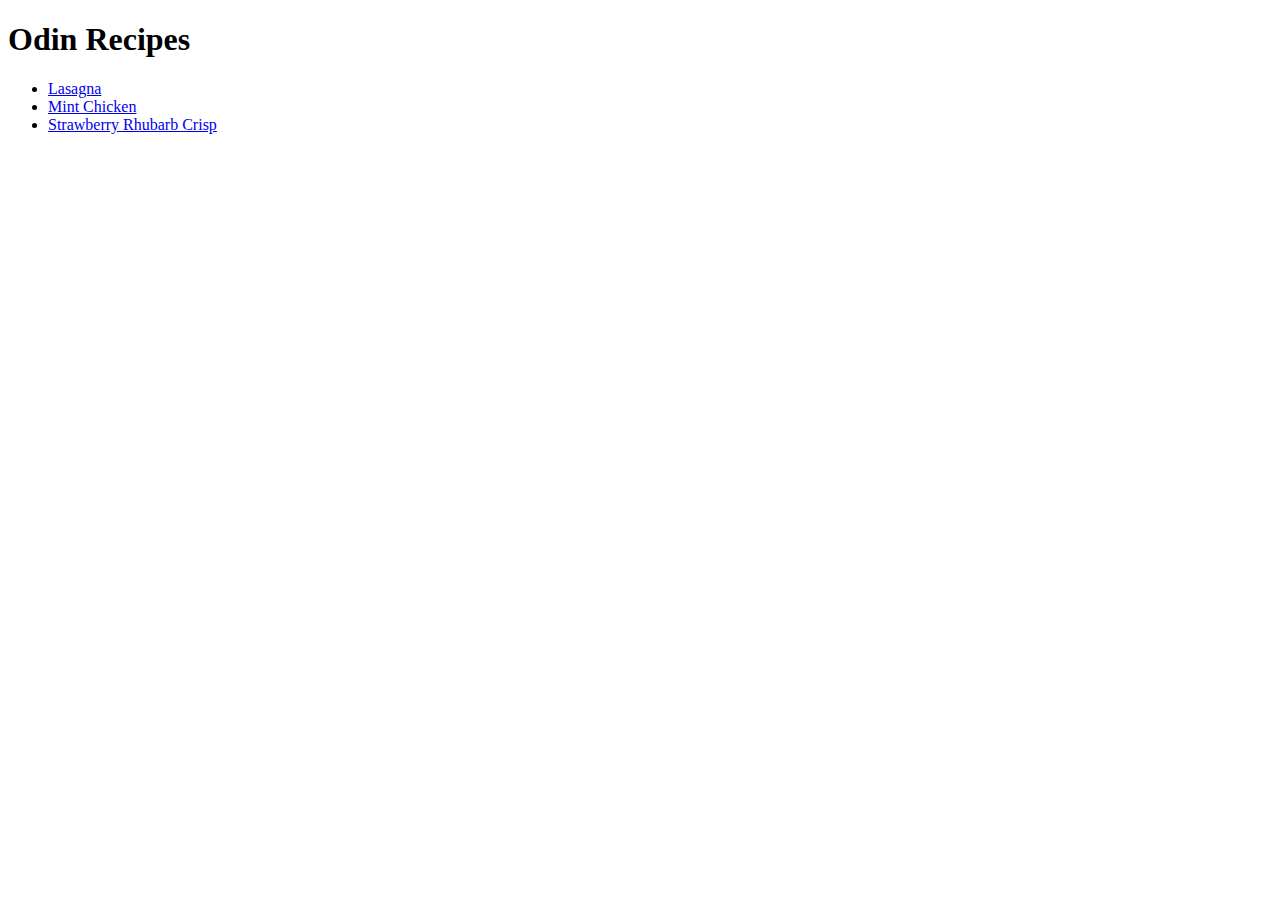
==== index.html @ 212eb329 "Added Homepage and Recipes" ====
<!DOCTYPE html>
<html lang="en">
    <head>
        <meta charset="UTF-8">
        <title>Odin Recipes Project</title>
    </head>
    <body>
        <h1>Odin Recipes</h1>
        <ul>
            <li><a href="recipes/lasagna.html">Lasagna</a></li>
            <li><a href="recipes/mint_chicken.html">Mint Chicken</a></li>
            <li><a href="recipes/strawberry_rhubarb_crisp.html">Strawberry Rhubarb Crisp</a></li>
        </ul>
    </body>
</html>
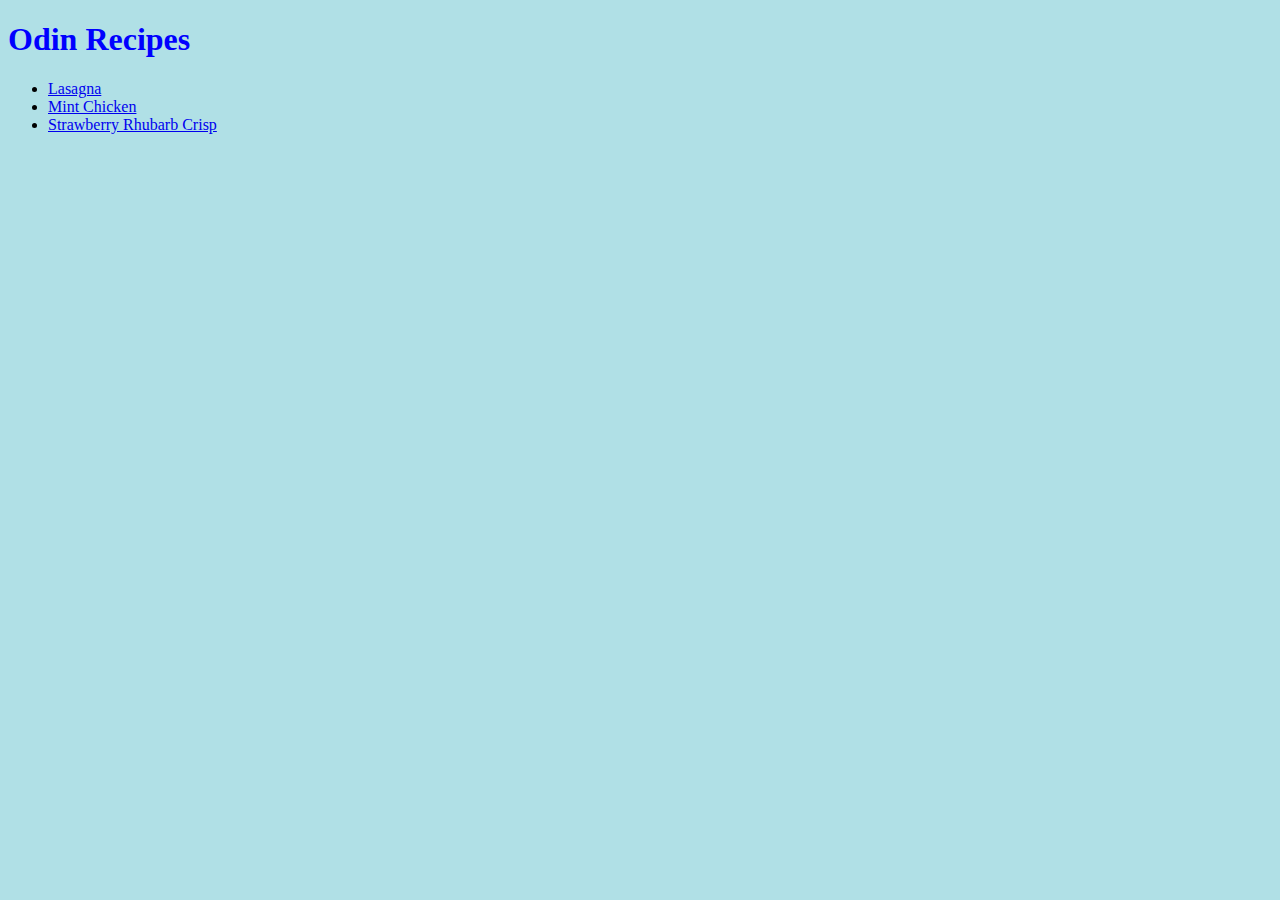
==== commit cc235ab1: "Add CSS Styles" ====
--- a/index.html
+++ b/index.html
@@ -3,6 +3,7 @@
     <head>
         <meta charset="UTF-8">
         <title>Odin Recipes Project</title>
+        <link rel="stylesheet" href="styles.css">
     </head>
     <body>
         <h1>Odin Recipes</h1>
--- a/styles.css
+++ b/styles.css
@@ -0,0 +1,9 @@
+body {
+    background-color: powderblue;
+h1 {
+    color: blue;
+}
+
+p {
+    color: red;
+}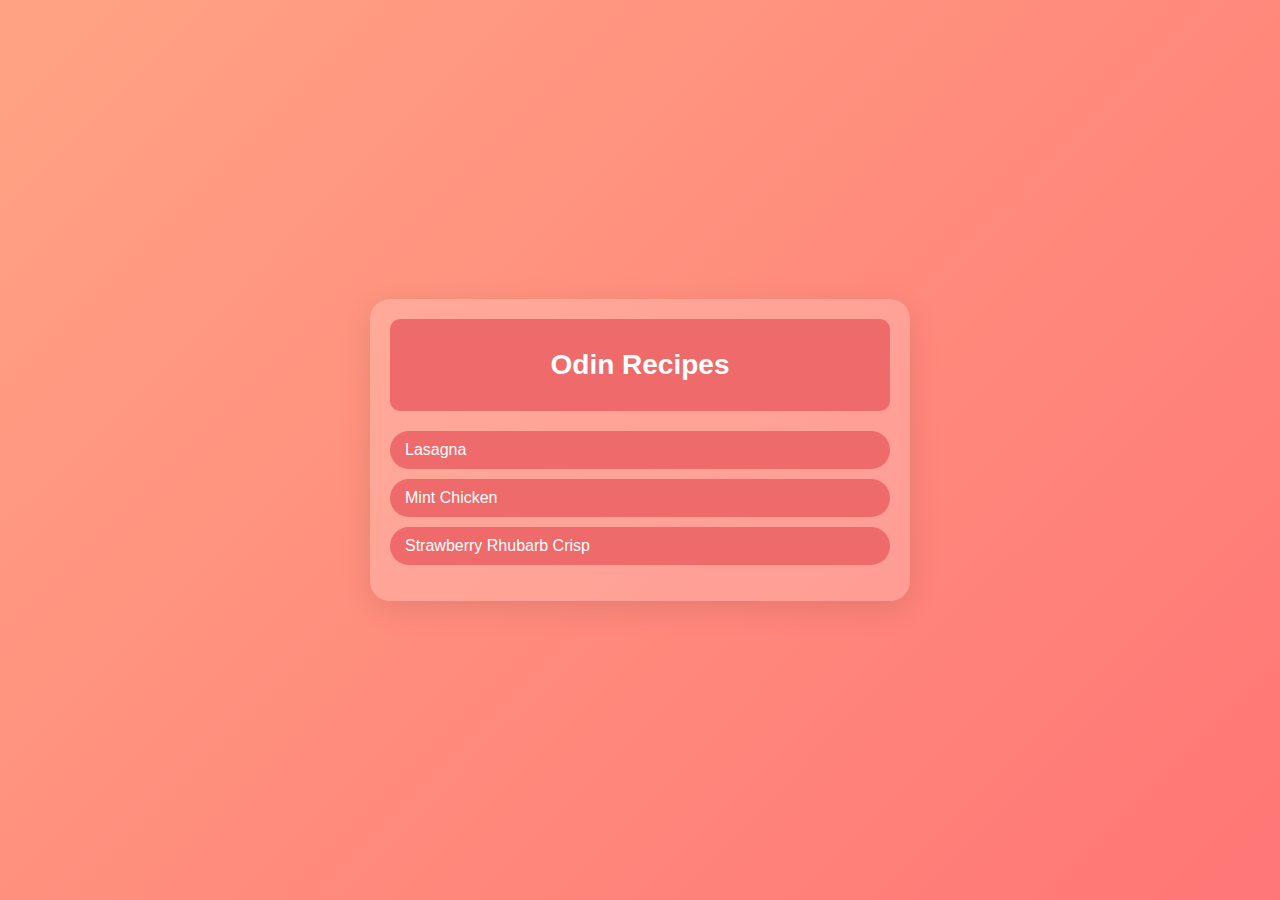
==== commit 39b60dbf: "Update CSS Styling for All Pages" ====
--- a/index.html
+++ b/index.html
@@ -6,11 +6,15 @@
         <link rel="stylesheet" href="styles.css">
     </head>
     <body>
-        <h1>Odin Recipes</h1>
-        <ul>
-            <li><a href="recipes/lasagna.html">Lasagna</a></li>
-            <li><a href="recipes/mint_chicken.html">Mint Chicken</a></li>
-            <li><a href="recipes/strawberry_rhubarb_crisp.html">Strawberry Rhubarb Crisp</a></li>
-        </ul>
+        <div class="container">
+            <div class="title-card">
+                <h1>Odin Recipes</h1>
+            </div>
+            <ul>
+                <li><a href="recipes/lasagna.html">Lasagna</a></li>
+                <li><a href="recipes/mint_chicken.html">Mint Chicken</a></li>
+                <li><a href="recipes/strawberry_rhubarb_crisp.html">Strawberry Rhubarb Crisp</a></li>
+            </ul>
+        </div>
     </body>
 </html>--- a/styles.css
+++ b/styles.css
@@ -1,9 +1,77 @@
 body {
-    background-color: powderblue;
+    background-color: #ffa384;
+    background-image: linear-gradient(135deg, #ffa384, #ff7676);
+    font-family: Arial, sans-serif;
+    display: flex;
+    justify-content: center;
+    align-items: center;
+    min-height: 100vh;
+    margin: 0;
+}
+
 h1 {
-    color: blue;
+    color: white;
+    text-align: center;
+    padding: 20px;
+    margin: 0;
+    font-size: 28px;
 }
 
 p {
-    color: red;
+    color: #333;
+}
+
+.container {
+    background-color: rgba(255, 255, 255, 0.2);
+    border-radius: 20px;
+    width: 80%;
+    max-width: 500px;
+    padding: 20px;
+    box-shadow: 0 8px 32px rgba(0, 0, 0, 0.1);
+}
+
+.title-card {
+    background-color: #ef6a6a;
+    border-radius: 10px;
+    padding: 10px;
+    margin-bottom: 20px;
+}
+
+ol {
+    list-style-position: inside;
+    padding: 0;
+}
+
+ol li {
+    background-color: #ef6a6a;
+    color: white;
+    margin: 10px 0;
+    padding: 10px 15px;
+    border-radius: 30px;
+    list-style-position: inside;
+}
+
+ul {
+    list-style-type: none;
+    padding: 0;
+}
+
+ul li {
+    background-color: #ef6a6a;
+    color: white;
+    margin: 10px 0;
+    padding: 10px 15px;
+    border-radius: 30px;
+}
+
+ul li a {
+    color: white;
+    text-decoration: none;
+}
+
+img {
+    max-width: 100%;
+    height: auto;
+    border-radius: 10px;
+    margin: 10px 0;
 }